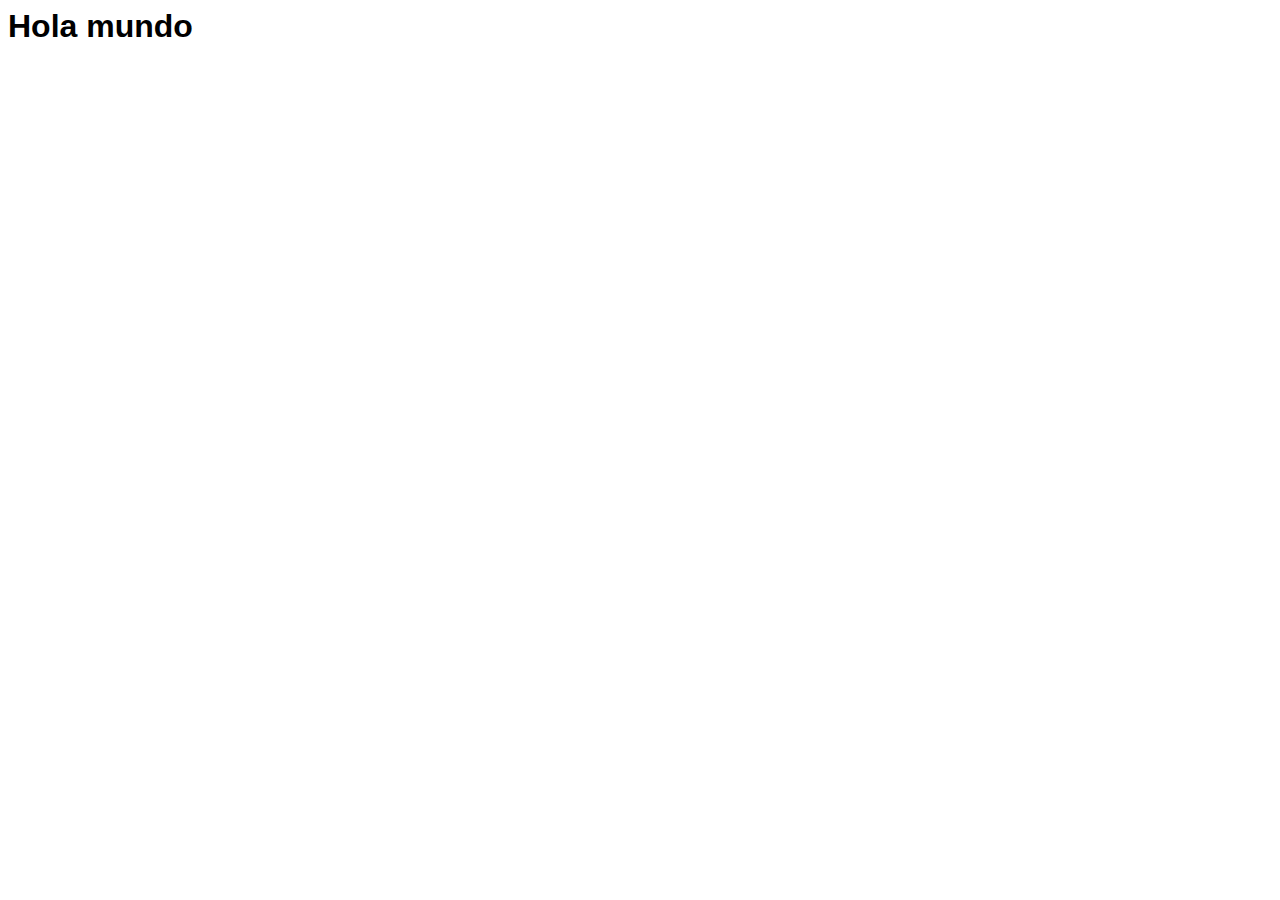
==== index.html @ 55065c5d "primeros avances" ====
<!DOCTYPE html>
<html lang="en">
  <head>
    <meta charset="UTF-8" />
    <meta name="viewport" content="width=device-width, initial-scale=1.0" />
    <link rel="stylesheet" href="css/style.css" />
    <title>Auto Proyect</title>
  </head>
  <body>

    <section id="login-container">
        <h1>Hola mundo</h1>
    </section>

    <script type="module" src="js/index.js"></script>
  </body>
</html>
---- css/style.css ----
*{
    font-family: 'Segoe UI', Tahoma, Geneva, Verdana, sans-serif;
    list-style:  none;
}

#lista-autos{
    width: 80%;
    margin: auto;
    margin-top: 2em;
    display: flex;
    gap: 3em;
}
.img{
    width: 100%;
    height: 25vh;
}
.card{
    width: 25%;
}
.top{
    display: flex;
    justify-content: space-between;
    align-items: start;
    width: 100%;
}
.card-header{
    display: flex;
    flex-direction: column;
    gap: 1px;
}
h3{
    font-weight: 600;
    opacity: 60%;
}
ul{
    padding: 0;
}
li{
    padding: 5px 0;
}
h1, h2, h3{
    margin: 0;
}
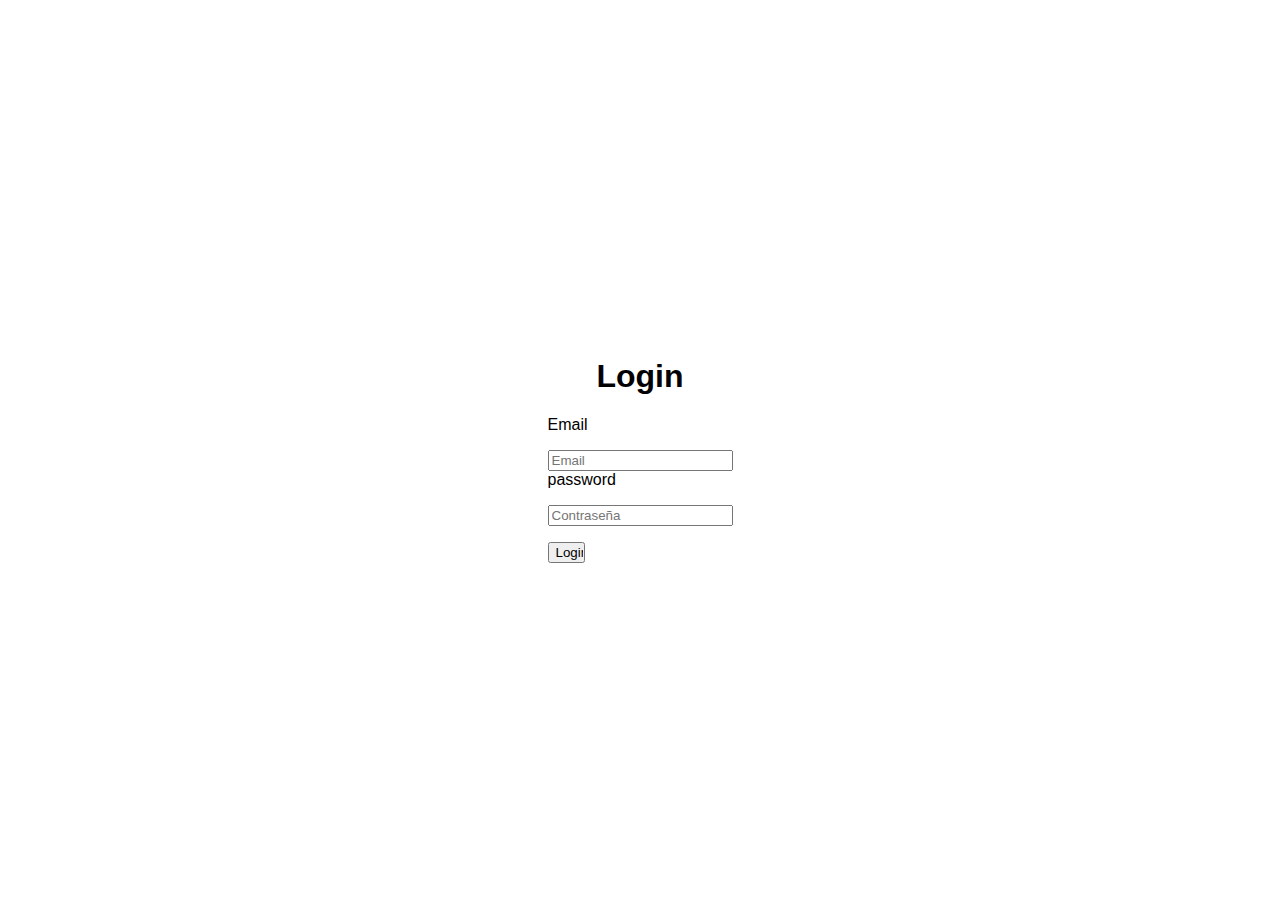
==== commit ac412dff: "primeros avances" ====
--- a/index.html
+++ b/index.html
@@ -7,11 +7,11 @@
     <title>Auto Proyect</title>
   </head>
   <body>
-
-    <section id="login-container">
-        <h1>Hola mundo</h1>
+    <section id="login-container" class="login-container">
+      <h1>Hola Mundo</h1>
     </section>
 
     <script type="module" src="js/index.js"></script>
+    <script type="module" src="js/login.js"></script>
   </body>
 </html>
--- a/css/style.css
+++ b/css/style.css
@@ -1,43 +1,199 @@
-*{
-    font-family: 'Segoe UI', Tahoma, Geneva, Verdana, sans-serif;
-    list-style:  none;
+* {
+  font-family: "Segoe UI", Tahoma, Geneva, Verdana, sans-serif;
+  list-style: none;
 }
 
-#lista-autos{
-    width: 80%;
-    margin: auto;
-    margin-top: 2em;
-    display: flex;
-    gap: 3em;
-}
-.img{
-    width: 100%;
-    height: 25vh;
-}
-.card{
-    width: 25%;
-}
-.top{
-    display: flex;
-    justify-content: space-between;
-    align-items: start;
-    width: 100%;
-}
-.card-header{
-    display: flex;
-    flex-direction: column;
-    gap: 1px;
-}
-h3{
-    font-weight: 600;
-    opacity: 60%;
-}
 ul{
     padding: 0;
 }
-li{
-    padding: 5px 0;
+
+h3{
+    margin: 0;
 }
-h1, h2, h3{
-    margin: 0;
-}+
+/* ----------------------------HEADER-------------------------- */
+
+header {
+  width: 1280px;
+  margin: auto;
+  display: flex;
+  align-items: center;
+  justify-content: space-around;
+  padding: 1em 0;
+  border: solid 1px black;
+}
+
+.logo-container {
+  display: flex;
+  align-items: center;
+  gap: 2em;
+  width: 33%;
+  justify-content: center;
+}
+nav {
+  width: 33%;
+  display: flex;
+  padding: 0;
+  justify-content: center;
+}
+.menu{
+    display: flex;
+    gap: 2em;
+}
+
+#perfil {
+  width: 33%;
+  display: flex;
+  align-items: center;
+  justify-content: center;
+}
+
+/* -----------------HOME---------------------------------------HOME------------------------------------------HOME------------------- */
+
+.home-container{
+    width: 1280px;
+    margin: auto;
+    display: flex;
+    position: relative;
+    padding-top: 2em;
+}
+.right-container{
+    width: 80%;
+}
+.filtros-container{
+    width: 20%;
+}
+
+.header-home{
+    display: flex;
+    gap: 20px;
+    width: 100%;
+}
+.header-right{
+    display: flex;
+}
+.search-container{
+    display: flex;
+    width: 80%;
+}
+.icons-container{
+    display: flex;
+    justify-content: end;
+    width: 100%;
+    gap: 20px;
+}
+.icon-trash{
+    padding: 1rem;
+    border-radius: 100%;
+    cursor: pointer;
+    background-color: red;
+}
+.icon-edit{
+    padding: 1rem;
+    border-radius: 100%;
+    cursor: pointer;
+    background-color: rgb(192, 192, 192);
+}
+.icon-edit-auto, .icon-trash-auto{
+    padding: 0.7rem;
+    border-radius: 100%;
+    cursor: pointer;
+}
+.icon-edit-auto{
+    background-color: rgb(192, 192, 192);
+}
+.icon-trash-auto{
+    background-color: red;
+}
+.tabla{
+    width: 100%;
+    padding-top: 2em;
+}
+
+.item-auto > td{
+    text-align: center;
+}
+ th, td{
+    padding: 1em;
+ }
+
+ .icon_auto_container{
+    display: flex;
+    gap: 1rem
+ }
+ .input-container{
+    margin: auto;
+ }
+ .input-container{
+    display: flex;
+ }
+ .title-login{
+    text-align: center;
+ }
+ .form-login-submit{
+    display: flex;
+    justify-content: center;
+ }
+ .button-container{
+    margin-top: 1rem;
+    width: 20% !important;
+ }
+ .login-container{
+    display: flex;
+    justify-content: center;
+    align-items: center;
+    width: 100%;
+    flex-direction: column;
+    height: 100vh;
+    position: absolute;
+    left: 0;
+    top: 0;
+ }
+ .input-login-container{
+    display: flex;
+    flex-direction: column;
+    gap: 1rem;
+ }
+/* .icon-trash-auto{
+    padding: 0.5em;
+    background-color: red;
+    display: flex;
+    align-items: center;
+    justify-content: center;
+    border-radius: 10px;
+    height: fit-content;
+} */
+/* .icons_auto-container{
+    width: 15%;
+    display: flex;
+    justify-content: center;
+    align-items: center;
+    gap: 1em;
+}
+.header-lista_autos{
+    display: flex;
+    justify-content: space-between;
+    padding: 2em 0 0 0;
+}
+.header-lista_autos > li{
+    font-weight: 800;
+    font-size: 21px;
+}
+.item-auto{
+    display: flex;
+    justify-content: space-between;
+    position: relative;
+}
+.item-auto > p{
+    width: 15%;
+    display: flex;
+    justify-content: center;
+}
+.logo-marca{
+    position: absolute;
+}
+.header-lista_autos > li{
+    width: 15%;
+    display: flex;
+    justify-content: center;
+} */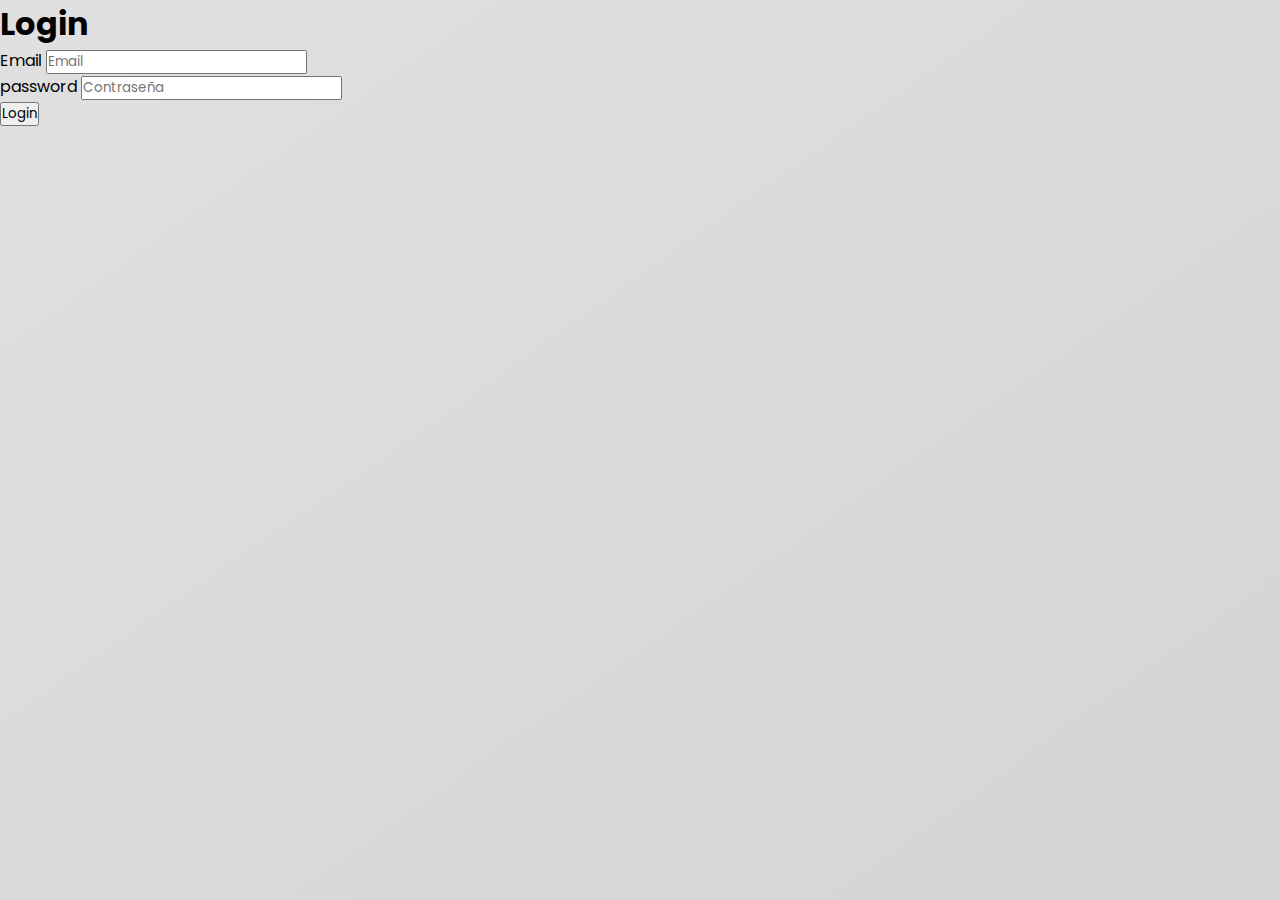
==== commit d50e477b: "agregando css y arreglando errores" ====
--- a/index.html
+++ b/index.html
@@ -4,6 +4,12 @@
     <meta charset="UTF-8" />
     <meta name="viewport" content="width=device-width, initial-scale=1.0" />
     <link rel="stylesheet" href="css/style.css" />
+    <link rel="preconnect" href="https://fonts.googleapis.com" />
+    <link rel="preconnect" href="https://fonts.gstatic.com" crossorigin />
+    <link
+      href="https://fonts.googleapis.com/css2?family=Poppins:ital,wght@0,100;0,200;0,300;0,400;0,500;0,600;0,700;0,800;0,900;1,100;1,200;1,300;1,400;1,500;1,600;1,700;1,800;1,900&display=swap"
+      rel="stylesheet"
+    />
     <title>Auto Proyect</title>
   </head>
   <body>
--- a/css/style.css
+++ b/css/style.css
@@ -1,199 +1,196 @@
 * {
-  font-family: "Segoe UI", Tahoma, Geneva, Verdana, sans-serif;
+  margin: 0;
+  padding: 0;
+  box-sizing: border-box;
   list-style: none;
+  text-decoration: none;
+  font-family: "Poppins", sans-serif;
 }
 
-ul{
-    padding: 0;
+body {
+  background: linear-gradient(145deg, #e0e0e0, #d4d4d4);
+  background-repeat: no-repeat;
+  background-size: cover;
+  background-attachment: fixed;
 }
 
-h3{
-    margin: 0;
-}
-
-/* ----------------------------HEADER-------------------------- */
+/*-------------------------------------HEADER---------------------------------- */
 
 header {
-  width: 1280px;
-  margin: auto;
+  border-bottom: 2px solid #b4b4b4;
+  border-top: 2px solid #b4b4b4 inset;
+}
+.header-container {
+  height: 6rem;
+  width: 1440px;
+  margin: 0 auto;
   display: flex;
   align-items: center;
-  justify-content: space-around;
-  padding: 1em 0;
-  border: solid 1px black;
+  justify-content: space-between;
 }
-
+.menu {
+  display: flex;
+  align-items: center;
+  gap: 2rem;
+}
+.menu a,
+#perfil {
+  color: black;
+  font-size: 16px;
+  font-weight: 800;
+}
 .logo-container {
   display: flex;
   align-items: center;
-  gap: 2em;
-  width: 33%;
-  justify-content: center;
-}
-nav {
-  width: 33%;
-  display: flex;
-  padding: 0;
-  justify-content: center;
-}
-.menu{
-    display: flex;
-    gap: 2em;
+  gap: 1rem;
 }
 
-#perfil {
-  width: 33%;
+/*-------------------------------------HOME CONTAINER---------------------------------- */
+
+.home-container {
+  width: 1440px;
+  margin: 0 auto;
+  padding-top: 2rem;
+  padding-bottom: 2rem;
+  display: flex;
+  gap: 4rem;
+}
+
+/*-------------------------------------FILTROS---------------------------------- */
+
+.filtros-container {
+  width: 20%;
+  display: flex;
+  flex-direction: column;
+  gap: 1rem;
+}
+
+.filtros {
+  display: flex;
+  flex-direction: column;
+  gap: 1rem;
+  background-color: white;
+  padding: 1rem;
+  border-radius: 5px;
+  box-shadow: 0 4px 12px #00000025;
+  box-shadow: 0 18px 32px #0000003f;
+  border: 1px solid #b4b4b4;
+}
+
+.filtros-titulo {
+  font-size: 2rem;
+  font-weight: 400;
+}
+.select-btn {
+  width: 100%;
+  display: flex;
+  justify-content: space-between;
+  align-items: center;
+}
+
+.titulo-select {
+  font-size: 1rem;
+  font-weight: 800;
+}
+.opciones {
+  display: flex;
+  flex-direction: column;
+}
+.opcion {
   display: flex;
   align-items: center;
-  justify-content: center;
+  gap: 0.5rem;
+  font-size: 1rem;
+  color: black;
+  margin-top: 1rem;
+}
+.icon-filtro {
+  width: 1.2rem;
 }
 
-/* -----------------HOME---------------------------------------HOME------------------------------------------HOME------------------- */
-
-.home-container{
-    width: 1280px;
-    margin: auto;
-    display: flex;
-    position: relative;
-    padding-top: 2em;
-}
-.right-container{
-    width: 80%;
-}
-.filtros-container{
-    width: 20%;
+.right-container {
+  width: 100%;
 }
 
-.header-home{
-    display: flex;
-    gap: 20px;
-    width: 100%;
+/*------------------------------------TABLA----------------------------------*/
+
+.tabla-contenido {
+  text-align: center;
 }
-.header-right{
-    display: flex;
+.tabla_autos-container,
+.tabla {
+  width: 100%;
 }
-.search-container{
-    display: flex;
-    width: 80%;
+.titulos-tabla h3 {
+  font-size: 16px;
+  font-weight: 800;
+  text-align: center;
 }
-.icons-container{
-    display: flex;
-    justify-content: end;
-    width: 100%;
-    gap: 20px;
-}
-.icon-trash{
-    padding: 1rem;
-    border-radius: 100%;
-    cursor: pointer;
-    background-color: red;
-}
-.icon-edit{
-    padding: 1rem;
-    border-radius: 100%;
-    cursor: pointer;
-    background-color: rgb(192, 192, 192);
-}
-.icon-edit-auto, .icon-trash-auto{
-    padding: 0.7rem;
-    border-radius: 100%;
-    cursor: pointer;
-}
-.icon-edit-auto{
-    background-color: rgb(192, 192, 192);
-}
-.icon-trash-auto{
-    background-color: red;
-}
-.tabla{
-    width: 100%;
-    padding-top: 2em;
+.titulos-tabla {
+  display: grid;
+  grid-template-columns: 1fr 1fr 1fr 1fr 1fr 1fr 1fr 1fr;
 }
 
-.item-auto > td{
-    text-align: center;
+.auto {
+  display: grid;
+  grid-template-columns: 1fr 1fr 1fr 1fr 1fr 1fr 1fr 1fr;
+  height: 6rem;
+  align-items: center;
+  margin-top: 1rem;
+  border: 1px solid #b4b4b4;
+  border-radius: 15px;
+  background-color: white;
+  box-shadow: 0px 4px 12px #16223333;
+  box-shadow: 0 8px 12px #00000028;
+  cursor: pointer;
 }
- th, td{
-    padding: 1em;
- }
+.auto h3 {
+  font-size: 16px;
+  font-weight: 400;
+  text-align: center;
+}
+.btn-auto {
+  width: 80%;
+  margin: 0 auto;
+  padding: 1rem;
+  font-size: 16px;
+}
+.btn-editar {
+  border: 1px solid #b4b4b4;
+  border-radius: 10px;
+  background-image: linear-gradient(180deg, #5790ff, #0057ff);
+  color: white;
+  box-shadow: 0px 4px 12px #00a2ff3d;
+  box-shadow: 0px 8px 16px #00aeff4b;
+  transition: 0.3s;
+  position: relative;
+  display: flex;
+  justify-content: center;
+  align-items: center;
+}
 
- .icon_auto_container{
-    display: flex;
-    gap: 1rem
- }
- .input-container{
-    margin: auto;
- }
- .input-container{
-    display: flex;
- }
- .title-login{
-    text-align: center;
- }
- .form-login-submit{
-    display: flex;
-    justify-content: center;
- }
- .button-container{
-    margin-top: 1rem;
-    width: 20% !important;
- }
- .login-container{
-    display: flex;
-    justify-content: center;
-    align-items: center;
-    width: 100%;
-    flex-direction: column;
-    height: 100vh;
-    position: absolute;
-    left: 0;
-    top: 0;
- }
- .input-login-container{
-    display: flex;
-    flex-direction: column;
-    gap: 1rem;
- }
-/* .icon-trash-auto{
-    padding: 0.5em;
-    background-color: red;
-    display: flex;
-    align-items: center;
-    justify-content: center;
-    border-radius: 10px;
-    height: fit-content;
-} */
-/* .icons_auto-container{
-    width: 15%;
-    display: flex;
-    justify-content: center;
-    align-items: center;
-    gap: 1em;
+.btn-eliminar {
+  border-radius: 10px;
+  color: red;
+  border: 1px solid red;
+  cursor: pointer;
 }
-.header-lista_autos{
-    display: flex;
-    justify-content: space-between;
-    padding: 2em 0 0 0;
+
+.Renault {
+  background-image: linear-gradient(to right, #ffbb00, #ffffff00);
+  width: 100%;
+  height: 100%;
+  position: relative;
+  z-index: 100;
 }
-.header-lista_autos > li{
-    font-weight: 800;
-    font-size: 21px;
+.Renault::before {
+  content: "";
+  background-image: url("https://car-logos.b-cdn.net/wp-content/uploads/2023/03/renault-logo-2015-2021-scaled.webp");
+  background-size: contain;
+  background-repeat: no-repeat;
+  background-position: center center;
+  width: 100%;
+  height: 100%;
+  position: absolute;
+  border-radius: 10px;
 }
-.item-auto{
-    display: flex;
-    justify-content: space-between;
-    position: relative;
-}
-.item-auto > p{
-    width: 15%;
-    display: flex;
-    justify-content: center;
-}
-.logo-marca{
-    position: absolute;
-}
-.header-lista_autos > li{
-    width: 15%;
-    display: flex;
-    justify-content: center;
-} */